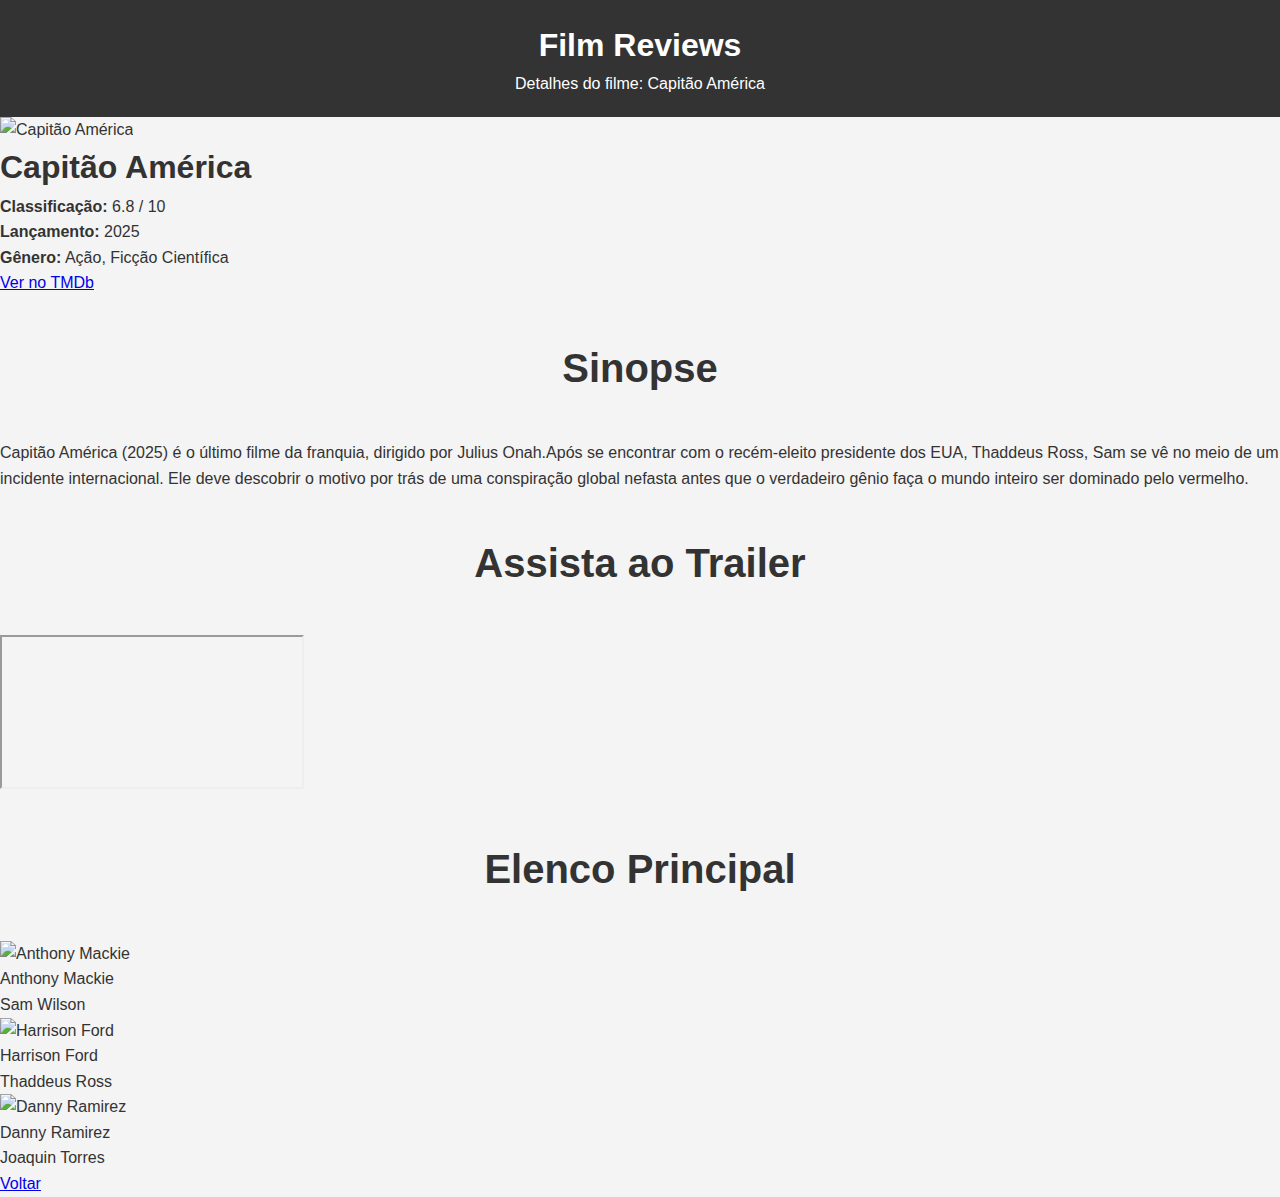
==== detalhes_Capitao_America.html @ 6ed0978a "Add files via upload" ====
<!DOCTYPE html>
<html lang="pt-br">
<head>
    <meta charset="UTF-8">
    <meta name="viewport" content="width=device-width, initial-scale=1.0">
    <title>Detalhes do Filme - Capitão América: Admirável Mundo Novo (2025)</title>
    <link rel="stylesheet" href="style.css">
    </head>
<body>
    <header>
        <h1>Film Reviews</h1>
        <p>Detalhes do filme: Capitão América</p>
    </header>
    <div class="container">
        <div class="movie-header">
            <img src="https://media.themoviedb.org/t/p/w300_and_h450_bestv2/viUricKwbToOJIRrKOUr0Bg9rOY.jpg" alt="Capitão América">
            <div class="movie-info">
                <h1>Capitão América</h1>
                <div class="rating">
                    <strong>Classificação: </strong> 6.8 / 10
                </div>
                <p><strong>Lançamento:</strong> 2025</p>
                <p><strong>Gênero:</strong> Ação, Ficção Científica</p>
                <a href="https://www.themoviedb.org/movie/822119-captain-america-brave-new-world" class="back-button" target="_blank">Ver no TMDb</a>
            </div>
        </div>
        <div class="synopsis">
            <h2>Sinopse</h2>
            <p>Capitão América (2025) é o último filme da franquia, dirigido por Julius Onah.Após se encontrar com o recém-eleito presidente dos EUA, Thaddeus Ross, Sam se vê no meio de um incidente internacional. Ele deve descobrir o motivo por trás de uma conspiração global nefasta antes que o verdadeiro gênio faça o mundo inteiro ser dominado pelo vermelho.</p>
        </div>
        <!-- Seção do Trailer -->
        <div class="trailer">
            <h2>Assista ao Trailer</h2>
            <!-- Incorporação do trailer do YouTube -->
            <iframe src="https://youtu.be/U7JG6FMoEdM?feature=shared" title="Capitão América Trailer" allow="accelerometer; autoplay; encrypted-media; gyroscope; picture-in-picture" allowfullscreen></iframe>
        </div>
        <div class="cast">
            <h2>Elenco Principal</h2>
            <div class="cast-list">
                <div class="cast-item">
                    <img src="https://media.themoviedb.org/t/p/w300_and_h450_bestv2/eZSIDrtTzhvabyjrmIITQLsjx8h.jpg" alt="Anthony Mackie">
                    <p>Anthony Mackie</p>
                    <p>Sam Wilson</p>
                </div>
                <div class="cast-item">
                    <img src="https://media.themoviedb.org/t/p/w300_and_h450_bestv2/zVnHagUvXkR2StdOtquEwsiwSVt.jpg" alt="Harrison Ford">
                    <p>Harrison Ford</p>
                    <p>Thaddeus Ross</p>
                </div>
                <div class="cast-item">
                    <img src="https://media.themoviedb.org/t/p/w300_and_h450_bestv2/1CMMfxwMYOme8AOrl4kZS12nJpM.jpg" alt="Danny Ramirez">
                    <p>Danny Ramirez</p>
                    <p>Joaquin Torres</p>
                </div>
            </div>
        </div>
        <a href="index.html" class="back-button">Voltar</a>
    </div>
</body>
</html>
---- style.css ----
/* Resetando margens e paddings */
* {
    margin: 0;
    padding: 0;
    box-sizing: border-box;
}

body {
    font-family: 'Arial', sans-serif;
    line-height: 1.6;
    background-color: #f4f4f4;
    color: #333;
    display: flex;
    flex-direction: column;
    min-height: 100vh; /* Garante que o body ocupe toda a altura da tela */
}

header {
    background-color: #333;
    color: white;
    padding: 20px;
    text-align: center;
}

header .logo h1 {
    font-size: 3em;
    margin-bottom: 10px;
}

header nav ul {
    list-style: none;
    padding: 10px 0;
}

header nav ul li {
    display: inline;
    margin-right: 20px;
}

header nav ul li a {
    text-decoration: none;
    color: white;
    font-size: 1.2em;
}

h2 {
    text-align: center;
    margin: 40px 0;
    font-size: 2.5em;
}

.categoria {
    margin-bottom: 40px;
}

.filmes {
    display: flex;
    justify-content: space-around;
    flex-wrap: wrap;
    gap: 20px;
}

.filme {
    background-color: #fff;
    border-radius: 8px;
    overflow: hidden;
    width: 280px;
    box-shadow: 0 4px 8px rgba(0, 0, 0, 0.1);
    transition: transform 0.3s ease;
}

.filme:hover {
    transform: scale(1.05);
}

.filme img {
    width: 100%;
    height: 400px;
    object-fit: cover;
}

.filme h3 {
    text-align: center;
    font-size: 1.5em;
    margin: 10px 0;
}

.filme p {
    text-align: center;
    margin: 10px;
}

.btn {
    display: block;
    text-align: center;
    background-color: #333;
    color: white;
    padding: 10px;
    text-decoration: none;
    border-radius: 5px;
    margin-bottom: 20px;
}

.btn:hover {
    background-color: #555;
}

footer {
    background-color: #333;
    color: white;
    text-align: center;
    padding: 20px;
    margin-top: auto; /* Isso garante que o footer vá para o rodapé */
}
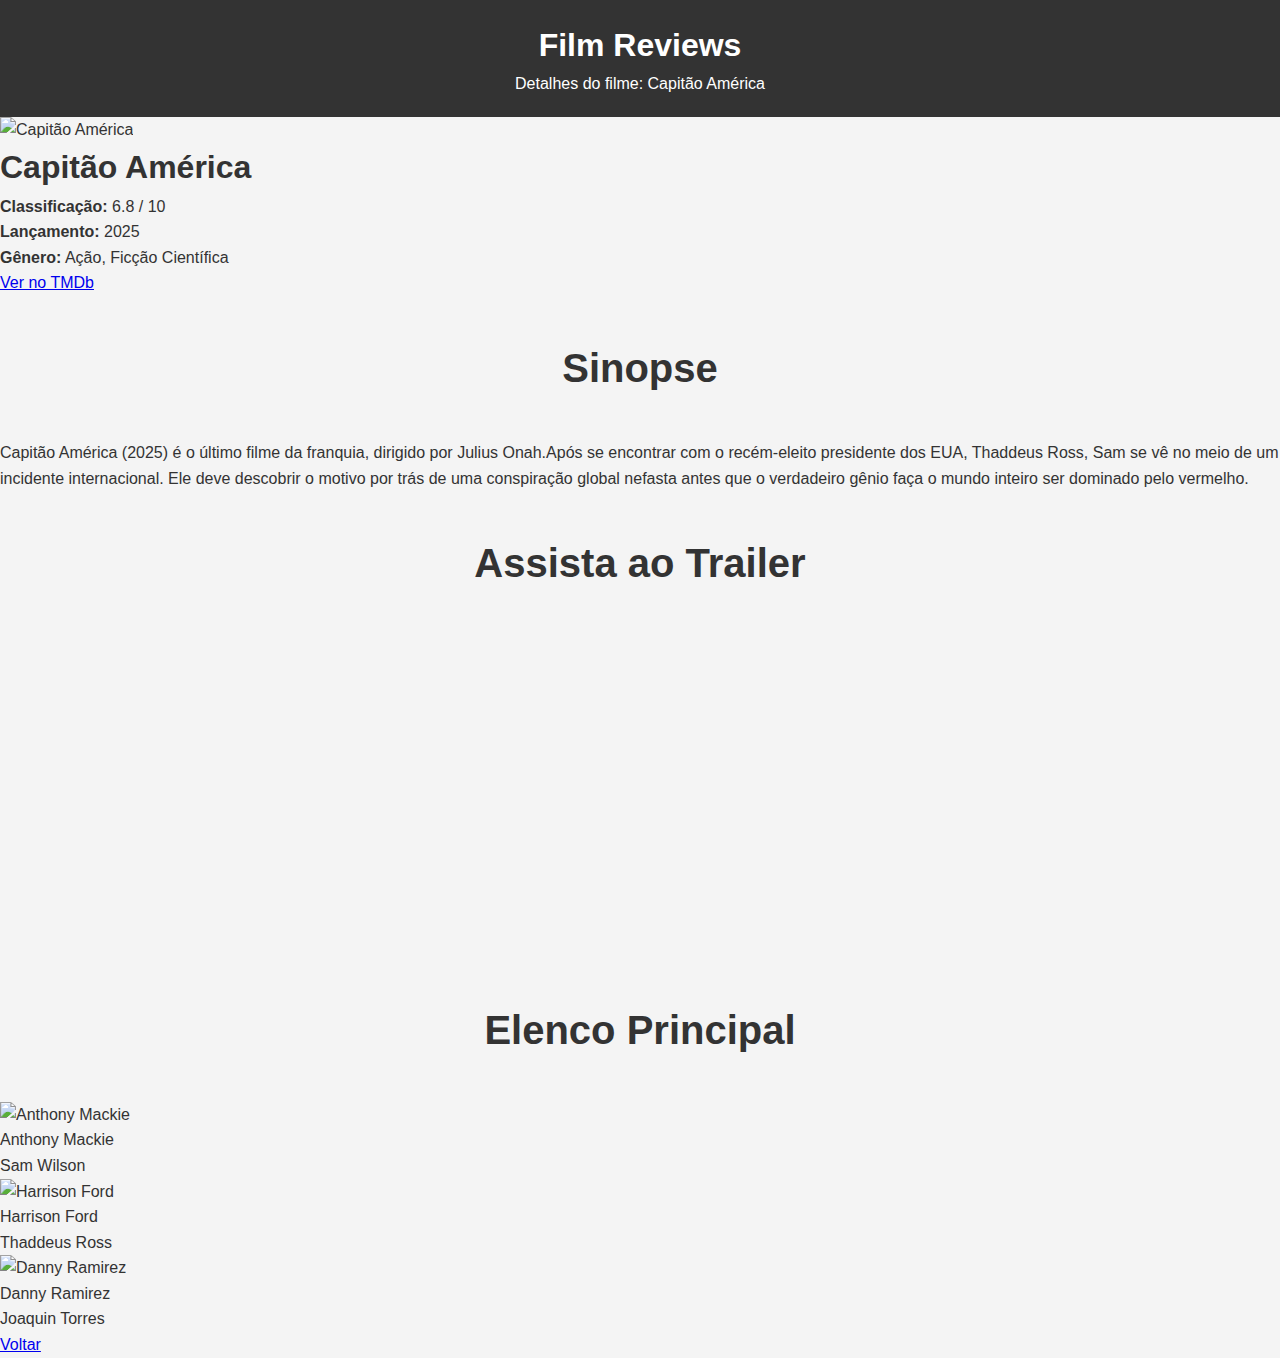
==== commit 6198a75f: "Update detalhes_Capitao_America.html" ====
--- a/detalhes_Capitao_America.html
+++ b/detalhes_Capitao_America.html
@@ -32,7 +32,7 @@
         <div class="trailer">
             <h2>Assista ao Trailer</h2>
             <!-- Incorporação do trailer do YouTube -->
-            <iframe src="https://youtu.be/U7JG6FMoEdM?feature=shared" title="Capitão América Trailer" allow="accelerometer; autoplay; encrypted-media; gyroscope; picture-in-picture" allowfullscreen></iframe>
+            <iframe width="560" height="315" src="https://www.youtube.com/embed/U7JG6FMoEdM?si=tDOVj7IjaxJIC38G" title="YouTube video player" frameborder="0" allow="accelerometer; autoplay; clipboard-write; encrypted-media; gyroscope; picture-in-picture; web-share" referrerpolicy="strict-origin-when-cross-origin" allowfullscreen></iframe>         
         </div>
         <div class="cast">
             <h2>Elenco Principal</h2>
@@ -57,4 +57,4 @@
         <a href="index.html" class="back-button">Voltar</a>
     </div>
 </body>
-</html>+</html>
